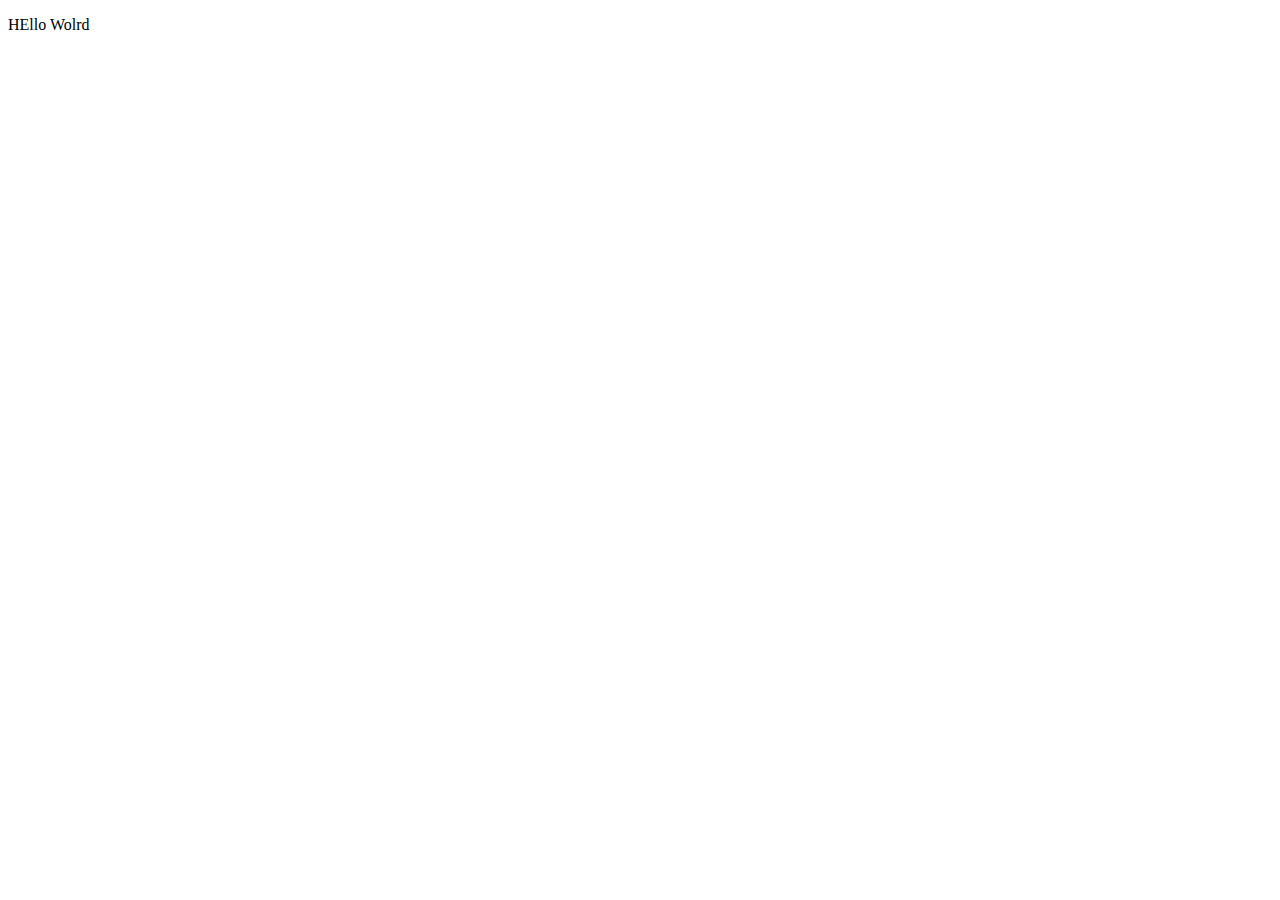
==== index.html @ c30136fb "firstcommit" ====
<!DOCTYPE html>
<html lang="en">
<head>
    <meta charset="UTF-8">
    <meta http-equiv="X-UA-Compatible" content="IE=edge">
    <meta name="viewport" content="width=device-width, initial-scale=1.0">
    <title>Document</title>
</head>
<body>
    <p>HEllo Wolrd</p>
</body>
</html>
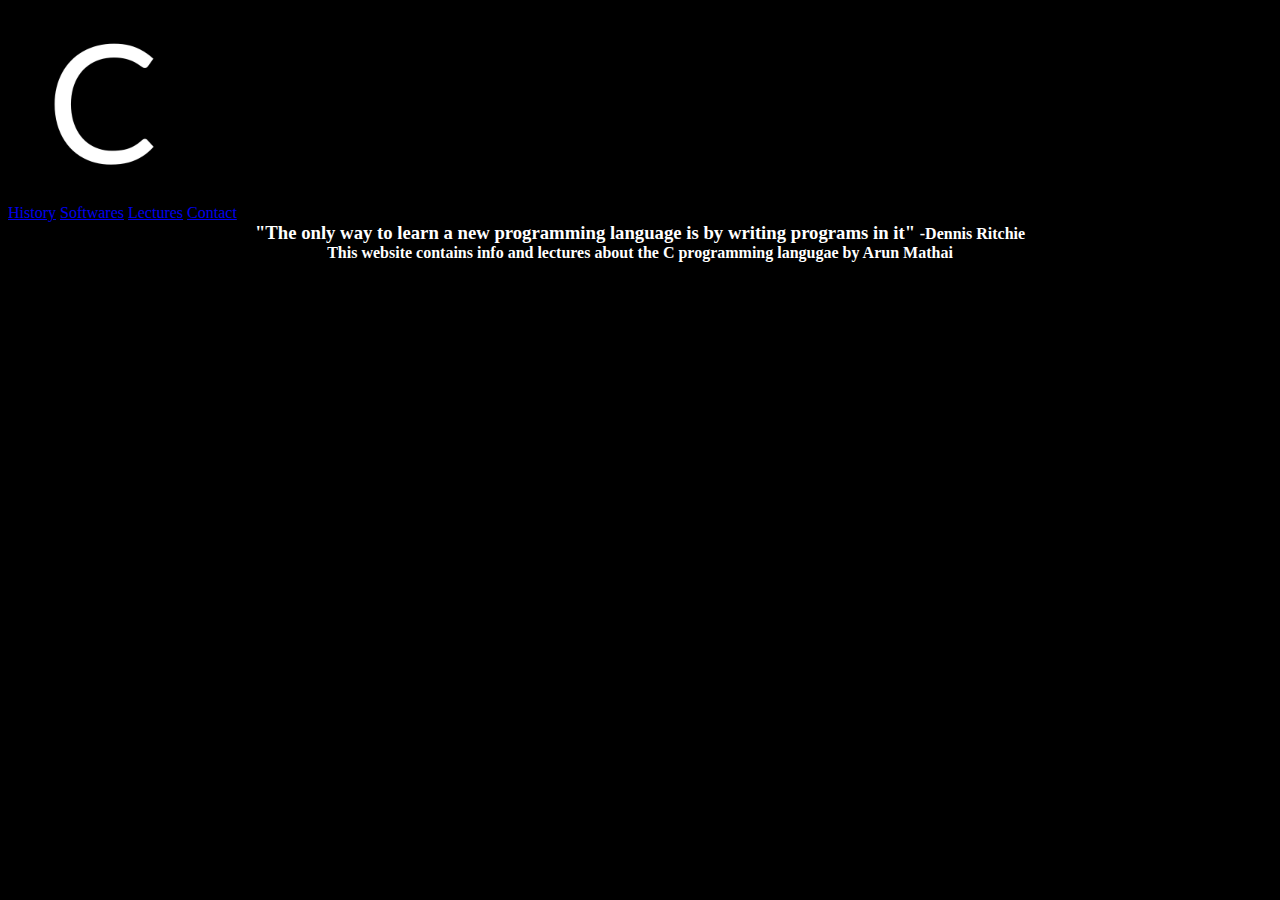
==== commit 864a3dc2: "homepage" ====
--- a/index.html
+++ b/index.html
@@ -4,9 +4,49 @@
     <meta charset="UTF-8">
     <meta http-equiv="X-UA-Compatible" content="IE=edge">
     <meta name="viewport" content="width=device-width, initial-scale=1.0">
-    <title>Document</title>
+    <title>C Programming</title>
+    <link rel="apple-touch-icon" sizes="180x180" href="favicon_io/apple-touch-icon.png">
+<link rel="icon" type="image/png" sizes="32x32" href="favicon_io/favicon-32x32.png">
+<link rel="icon" type="image/png" sizes="16x16" href="favicon_io/favicon-16x16.png">
+<link rel="stylesheet" href="https://cdn.jsdelivr.net/npm/bootstrap@4.5.3/dist/css/bootstrap.min.css" integrity="sha384-TX8t27EcRE3e/ihU7zmQxVncDAy5uIKz4rEkgIXeMed4M0jlfIDPvg6uqKI2xXr2" crossorigin="anonymous">
+<script src="https://code.jquery.com/jquery-3.5.1.slim.min.js" integrity="sha384-DfXdz2htPH0lsSSs5nCTpuj/zy4C+OGpamoFVy38MVBnE+IbbVYUew+OrCXaRkfj" crossorigin="anonymous"></script>
+    <script src="https://cdn.jsdelivr.net/npm/bootstrap@4.5.3/dist/js/bootstrap.bundle.min.js" integrity="sha384-ho+j7jyWK8fNQe+A12Hb8AhRq26LrZ/JpcUGGOn+Y7RsweNrtN/tE3MoK7ZeZDyx" crossorigin="anonymous"></script>
+<link rel="stylesheet" href="indec.css">
 </head>
 <body>
-    <p>HEllo Wolrd</p>
+<header>
+    <a href="index.html"><img src="favicon_io/android-chrome-192x192.png" alt="logo of C"></a>
+    <div id="mySidebar" class="sidebar">
+        <div class="acnav">
+        <a href="javascript:void(0)" class="closebtn" onclick="closeNav()">&times;</a>
+        <a href="#">History</a>
+        <a href="#">Softwares</a>
+        <a href="#">Lectures</a>
+        <a href="#">Contact</a>
+        </div>
+    </div>
+    <button class="openbtn btn" onclick="openNav()">☰</button> 
+</header>
+<div class="quote" class="col-xs-2">
+<h3>"The only way to learn a new programming language </h3>
+<h3> is </h3>
+<h3> by writing programs in it" </h3>
+<h4 >-Dennis Ritchie</h4>
+<br>
+<h4 class="des">
+This website contains info and lectures about the C programming langugae by Arun Mathai
+</h5>
+</div>
+<script>
+    function openNav() {
+  document.getElementById("mySidebar").style.width = "375px";
+  document.getElementById("mySidebar").style.display="block"
+}
+
+/* Set the width of the side navigation to 0 */
+function closeNav() {
+  document.getElementById("mySidebar").style.width = "0";
+}
+</script>
 </body>
 </html>--- a/indec.css
+++ b/indec.css
@@ -0,0 +1,82 @@
+body{
+    background-color: black;
+    color: white !important;
+}
+#mySidebar>a{
+    color: white !important;
+    font-size: 25px !important;
+    padding: 0px 25px 0px 25px ;
+    position:relative;
+    left: 650px;
+    bottom: 120px;
+}
+#mySidebar>a:hover{
+    background-color: white;
+    color: black;
+}
+.closebtn{
+    display: none;
+}
+.com{
+    position: relative;
+    bottom:20px;
+}
+h3,h4{
+    display: inline;
+}
+.quote{
+    text-align: center;
+}
+.openbtn{
+    display: none;
+}
+@media only screen and (max-width: 400px) {
+    #mySidebar>a{
+        display: none;
+    }
+    h3,h4{
+        display:block;
+        font-size: 55px;
+    }
+    h5{
+        position: relative;
+        top:100px;
+    }
+    .openbtn{
+        display: inline;
+        position: absolute;
+        top:50px;
+        right:0px;
+        color: white !important;
+        font-size: 25px;
+    }
+    .sidebar{
+        height: 100%; /* 100% Full-height */
+        width: 0; /* 0 width - change this with JavaScript */
+        position: fixed; /* Stay in place */
+        z-index: 1; /* Stay on top */
+        top: 0; /* Stay at the top */
+        left: 0;
+        background-color: #000; /* Black*/
+        overflow-x: hidden; /* Disable horizontal scroll */
+        padding-top: 60px; /* Place content 60px from the top */
+        transition: 0.5s; /* 0.5 second transition effect to slide in the sidenav */
+    }
+    .closebtn{
+        display: block;
+        position: absolute;
+        top:0px;
+        left:0px
+
+    }
+    .acnav>a{
+        color: white !important;
+        display: block;
+        font-size: 30px;
+        position: relative;
+        left:150px;
+    }
+    .des{
+        font-size:30px;
+    }
+}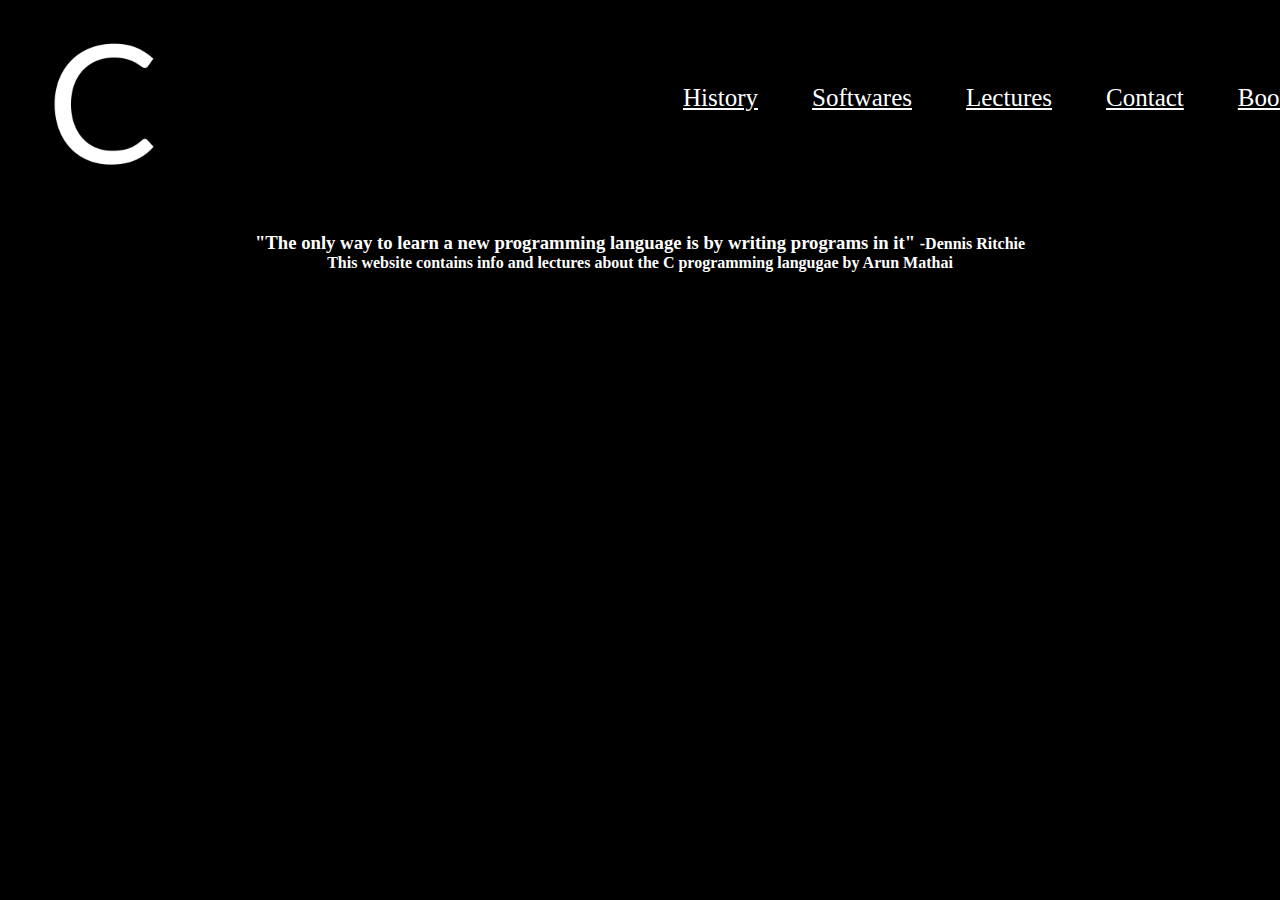
==== commit efe47db8: "books added" ====
--- a/index.html
+++ b/index.html
@@ -23,6 +23,7 @@
         <a href="#">Softwares</a>
         <a href="#">Lectures</a>
         <a href="#">Contact</a>
+        <a href="#">Books</a>
         </div>
     </div>
     <button class="openbtn btn" onclick="openNav()">☰</button> 
--- a/indec.css
+++ b/indec.css
@@ -2,7 +2,7 @@
     background-color: black;
     color: white !important;
 }
-#mySidebar>a{
+.acnav>a{
     color: white !important;
     font-size: 25px !important;
     padding: 0px 25px 0px 25px ;
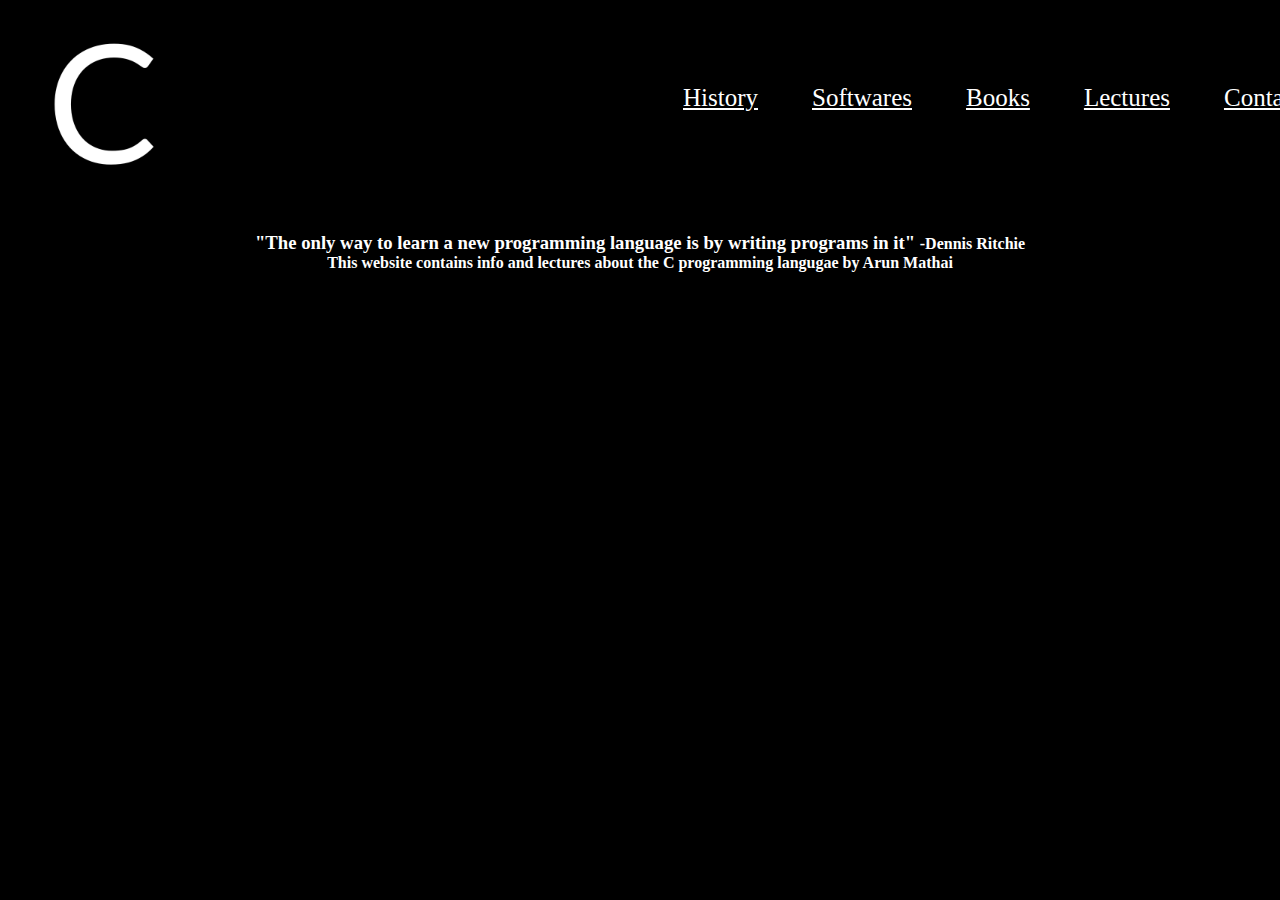
==== commit eb606ef0: "book2" ====
--- a/index.html
+++ b/index.html
@@ -21,9 +21,9 @@
         <a href="javascript:void(0)" class="closebtn" onclick="closeNav()">&times;</a>
         <a href="#">History</a>
         <a href="#">Softwares</a>
+        <a href="#">Books</a>
         <a href="#">Lectures</a>
         <a href="#">Contact</a>
-        <a href="#">Books</a>
         </div>
     </div>
     <button class="openbtn btn" onclick="openNav()">☰</button> 
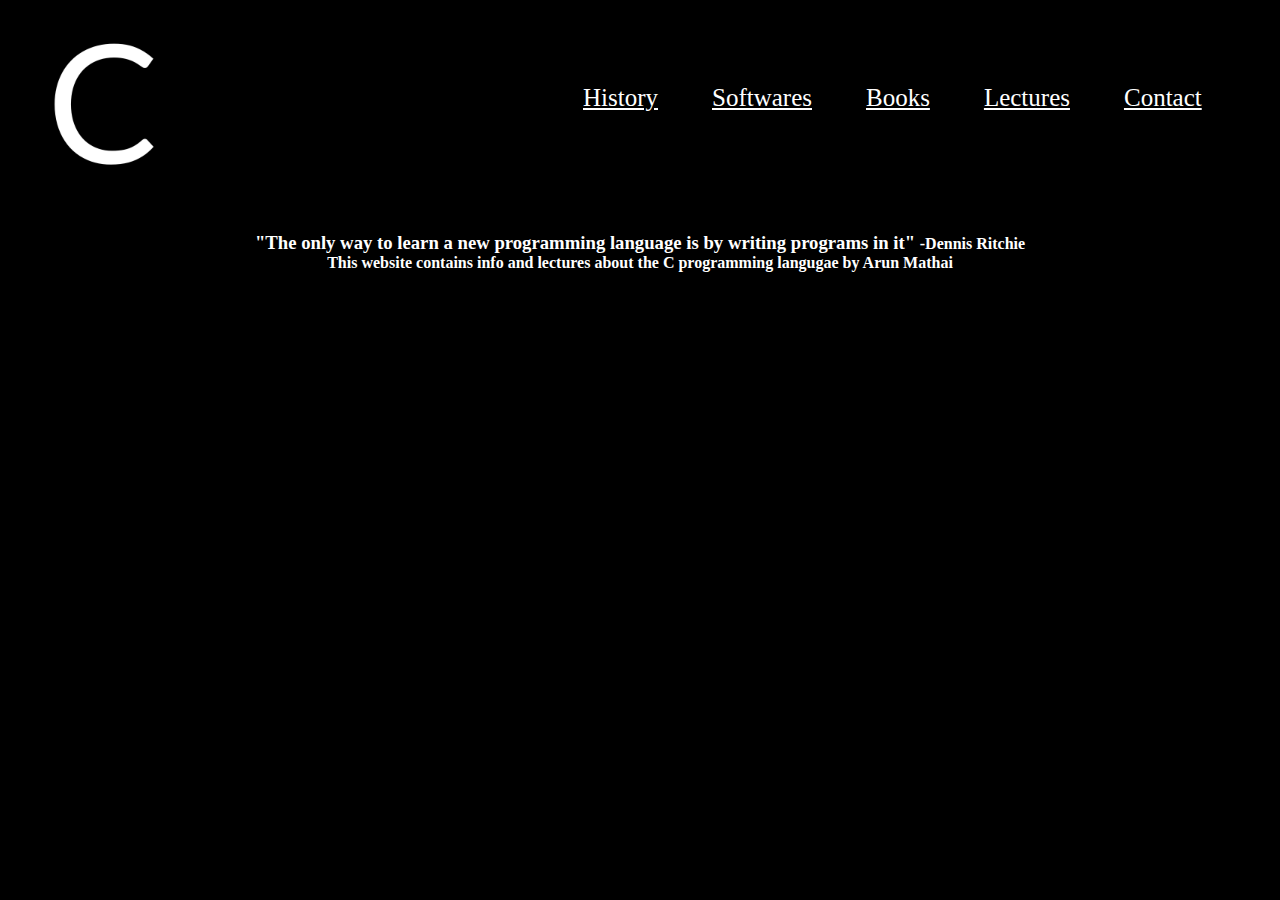
==== commit f047eac1: "allpages" ====
--- a/index.html
+++ b/index.html
@@ -11,7 +11,7 @@
 <link rel="stylesheet" href="https://cdn.jsdelivr.net/npm/bootstrap@4.5.3/dist/css/bootstrap.min.css" integrity="sha384-TX8t27EcRE3e/ihU7zmQxVncDAy5uIKz4rEkgIXeMed4M0jlfIDPvg6uqKI2xXr2" crossorigin="anonymous">
 <script src="https://code.jquery.com/jquery-3.5.1.slim.min.js" integrity="sha384-DfXdz2htPH0lsSSs5nCTpuj/zy4C+OGpamoFVy38MVBnE+IbbVYUew+OrCXaRkfj" crossorigin="anonymous"></script>
     <script src="https://cdn.jsdelivr.net/npm/bootstrap@4.5.3/dist/js/bootstrap.bundle.min.js" integrity="sha384-ho+j7jyWK8fNQe+A12Hb8AhRq26LrZ/JpcUGGOn+Y7RsweNrtN/tE3MoK7ZeZDyx" crossorigin="anonymous"></script>
-<link rel="stylesheet" href="indec.css">
+<link rel="stylesheet" href="index.css">
 </head>
 <body>
 <header>
@@ -19,11 +19,11 @@
     <div id="mySidebar" class="sidebar">
         <div class="acnav">
         <a href="javascript:void(0)" class="closebtn" onclick="closeNav()">&times;</a>
-        <a href="#">History</a>
-        <a href="#">Softwares</a>
-        <a href="#">Books</a>
-        <a href="#">Lectures</a>
-        <a href="#">Contact</a>
+        <a href="history.html">History</a>
+        <a href="software.html">Softwares</a>
+        <a href="books.html">Books</a>
+        <a href="lectures.html">Lectures</a>
+        <a href="contact.html">Contact</a>
         </div>
     </div>
     <button class="openbtn btn" onclick="openNav()">☰</button> 
--- a/index.css
+++ b/index.css
@@ -0,0 +1,82 @@
+body{
+    background-color: black;
+    color: white !important;
+}
+.acnav>a{
+    color: white !important;
+    font-size: 25px !important;
+    padding: 0px 25px 0px 25px ;
+    position:relative;
+    left: 550px;
+    bottom: 120px;
+}
+#mySidebar>a:hover{
+    background-color: white;
+    color: black;
+}
+.closebtn{
+    display: none;
+}
+.com{
+    position: relative;
+    bottom:20px;
+}
+h3,h4{
+    display: inline;
+}
+.quote{
+    text-align: center;
+}
+.openbtn{
+    display: none;
+}
+@media only screen and (max-width: 400px) {
+    #mySidebar>a{
+        display: none;
+    }
+    h3,h4{
+        display:block;
+        font-size: 55px;
+    }
+    h5{
+        position: relative;
+        top:100px;
+    }
+    .openbtn{
+        display: inline;
+        position: absolute;
+        top:50px;
+        right:0px;
+        color: white !important;
+        font-size: 25px;
+    }
+    .sidebar{
+        height: 100%; /* 100% Full-height */
+        width: 0; /* 0 width - change this with JavaScript */
+        position: fixed; /* Stay in place */
+        z-index: 1; /* Stay on top */
+        top: 0; /* Stay at the top */
+        left: 0;
+        background-color: #000; /* Black*/
+        overflow-x: hidden; /* Disable horizontal scroll */
+        padding-top: 60px; /* Place content 60px from the top */
+        transition: 0.5s; /* 0.5 second transition effect to slide in the sidenav */
+    }
+    .closebtn{
+        display: block;
+        position: absolute;
+        top:0px;
+        left:0px
+
+    }
+    .acnav>a{
+        color: white !important;
+        display: block;
+        font-size: 30px;
+        position: relative;
+        left:150px;
+    }
+    .des{
+        font-size:30px;
+    }
+}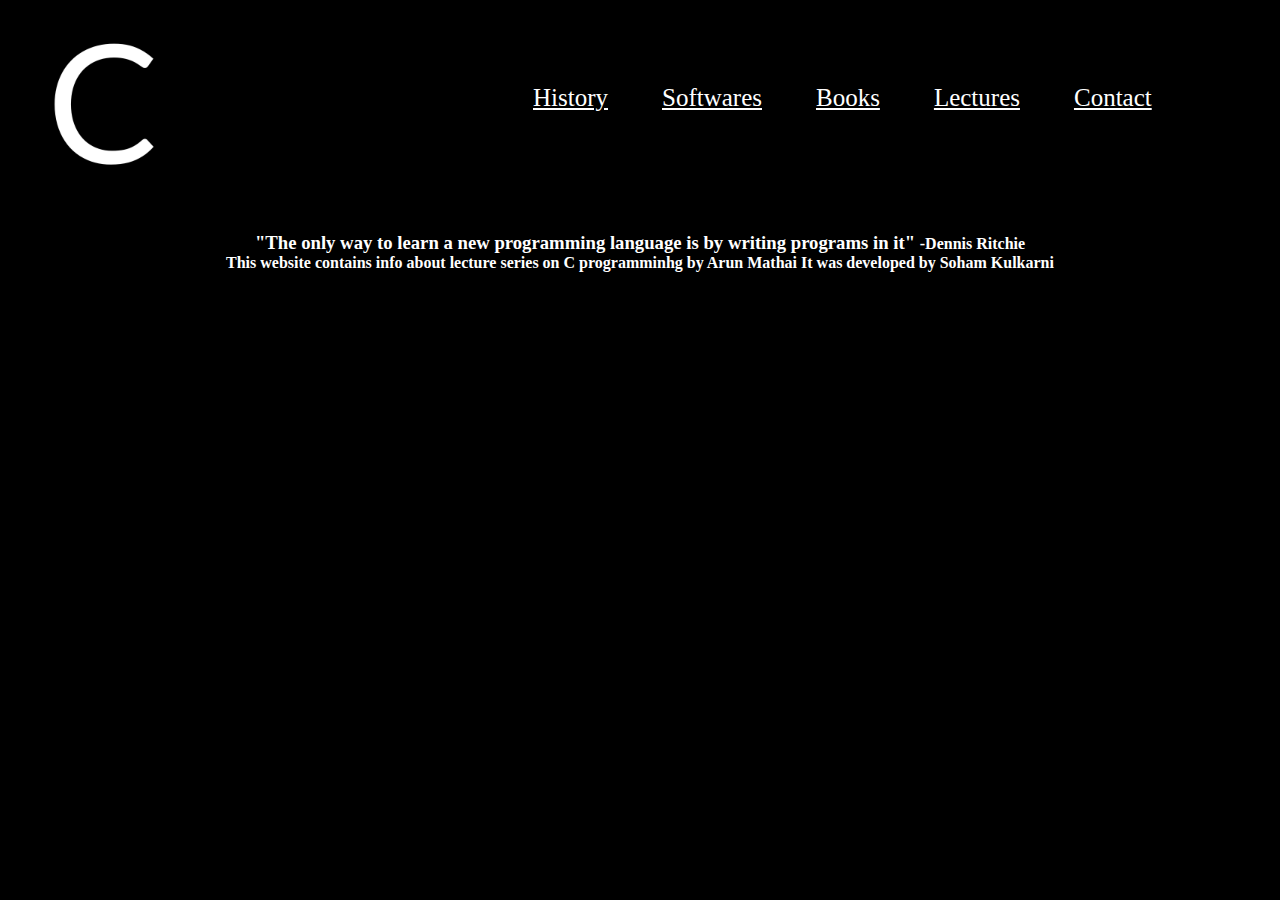
==== commit e14452b4: "changeslast" ====
--- a/index.html
+++ b/index.html
@@ -35,7 +35,8 @@
 <h4 >-Dennis Ritchie</h4>
 <br>
 <h4 class="des">
-This website contains info and lectures about the C programming langugae by Arun Mathai
+This website contains info about  lecture series on C programminhg by Arun Mathai
+It was developed by Soham Kulkarni
 </h5>
 </div>
 <script>
--- a/index.css
+++ b/index.css
@@ -7,7 +7,7 @@
     font-size: 25px !important;
     padding: 0px 25px 0px 25px ;
     position:relative;
-    left: 550px;
+    left: 500px;
     bottom: 120px;
 }
 #mySidebar>a:hover{
@@ -30,13 +30,16 @@
 .openbtn{
     display: none;
 }
+button>a{
+    display: inline;
+}
 @media only screen and (max-width: 400px) {
     #mySidebar>a{
         display: none;
     }
     h3,h4{
         display:block;
-        font-size: 55px;
+        font-size: 30px;
     }
     h5{
         position: relative;
@@ -66,8 +69,7 @@
         display: block;
         position: absolute;
         top:0px;
-        left:0px
-
+        left:0px;
     }
     .acnav>a{
         color: white !important;
@@ -75,8 +77,10 @@
         font-size: 30px;
         position: relative;
         left:150px;
+        top: 100px;
     }
     .des{
         font-size:30px;
     }
+    
 }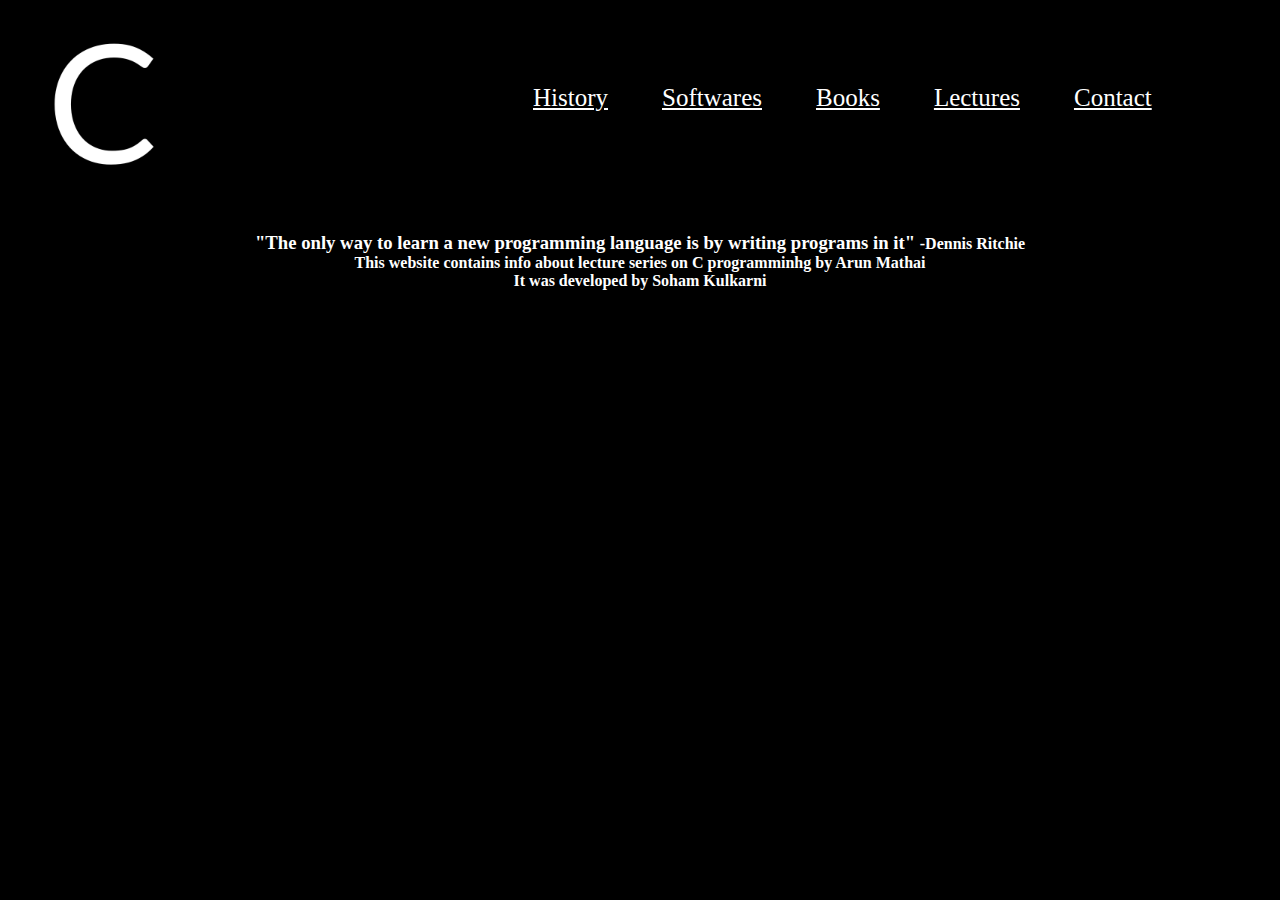
==== commit 242648f3: "last" ====
--- a/index.html
+++ b/index.html
@@ -36,6 +36,7 @@
 <br>
 <h4 class="des">
 This website contains info about  lecture series on C programminhg by Arun Mathai
+<br>
 It was developed by Soham Kulkarni
 </h5>
 </div>
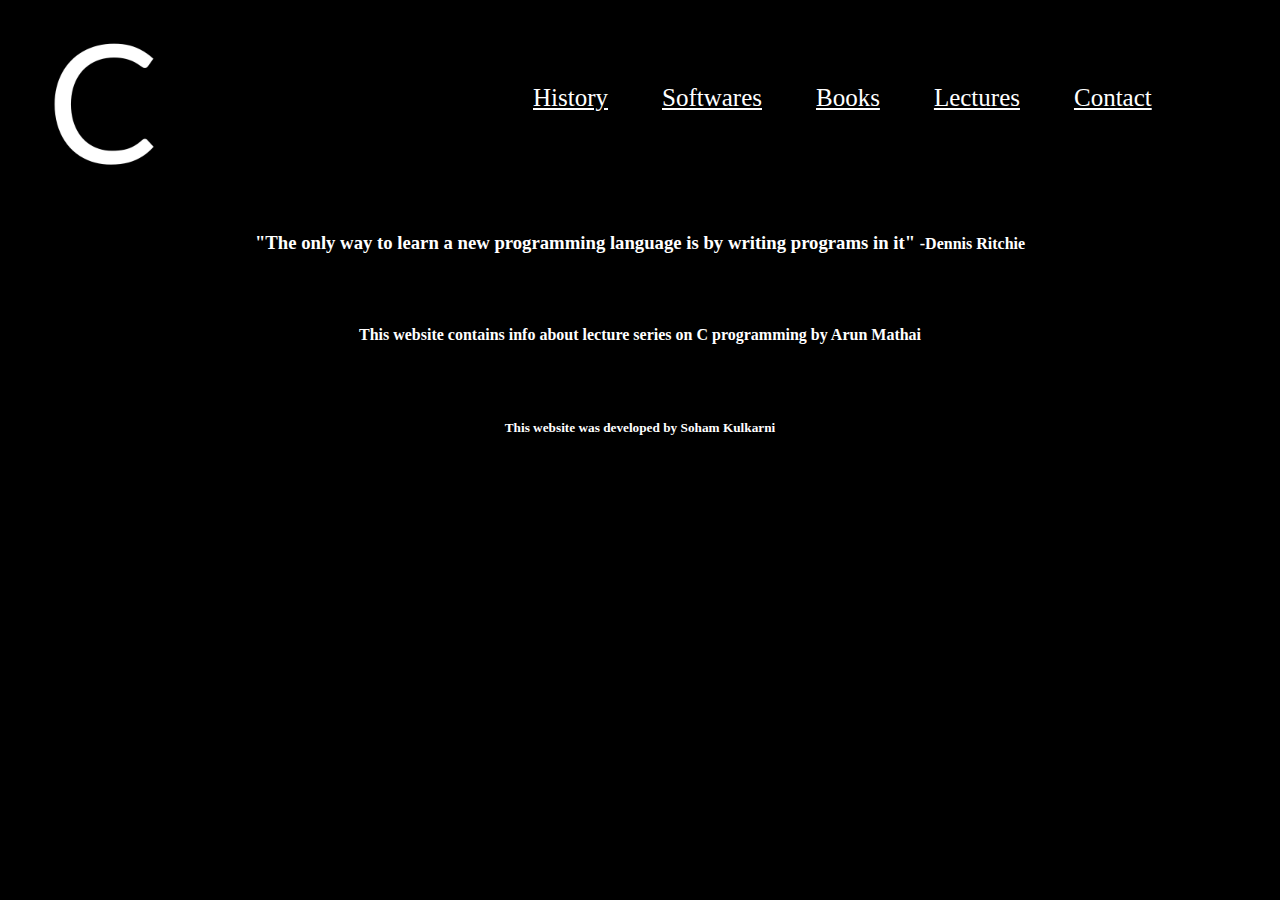
==== commit ec230a9b: "minor changes" ====
--- a/index.html
+++ b/index.html
@@ -33,12 +33,13 @@
 <h3> is </h3>
 <h3> by writing programs in it" </h3>
 <h4 >-Dennis Ritchie</h4>
+<br><br><br><br>
+
 <br>
 <h4 class="des">
-This website contains info about  lecture series on C programminhg by Arun Mathai
-<br>
-It was developed by Soham Kulkarni
-</h5>
+This website contains info about  lecture series on C programming by Arun Mathai
+<br><br><br><br>
+
 </div>
 <script>
     function openNav() {
@@ -52,4 +53,12 @@
 }
 </script>
 </body>
+<footer>
+    <center>
+          <h5>
+            This website was developed by Soham Kulkarni
+          </h5>
+    </center>
+   
+</footer>
 </html>